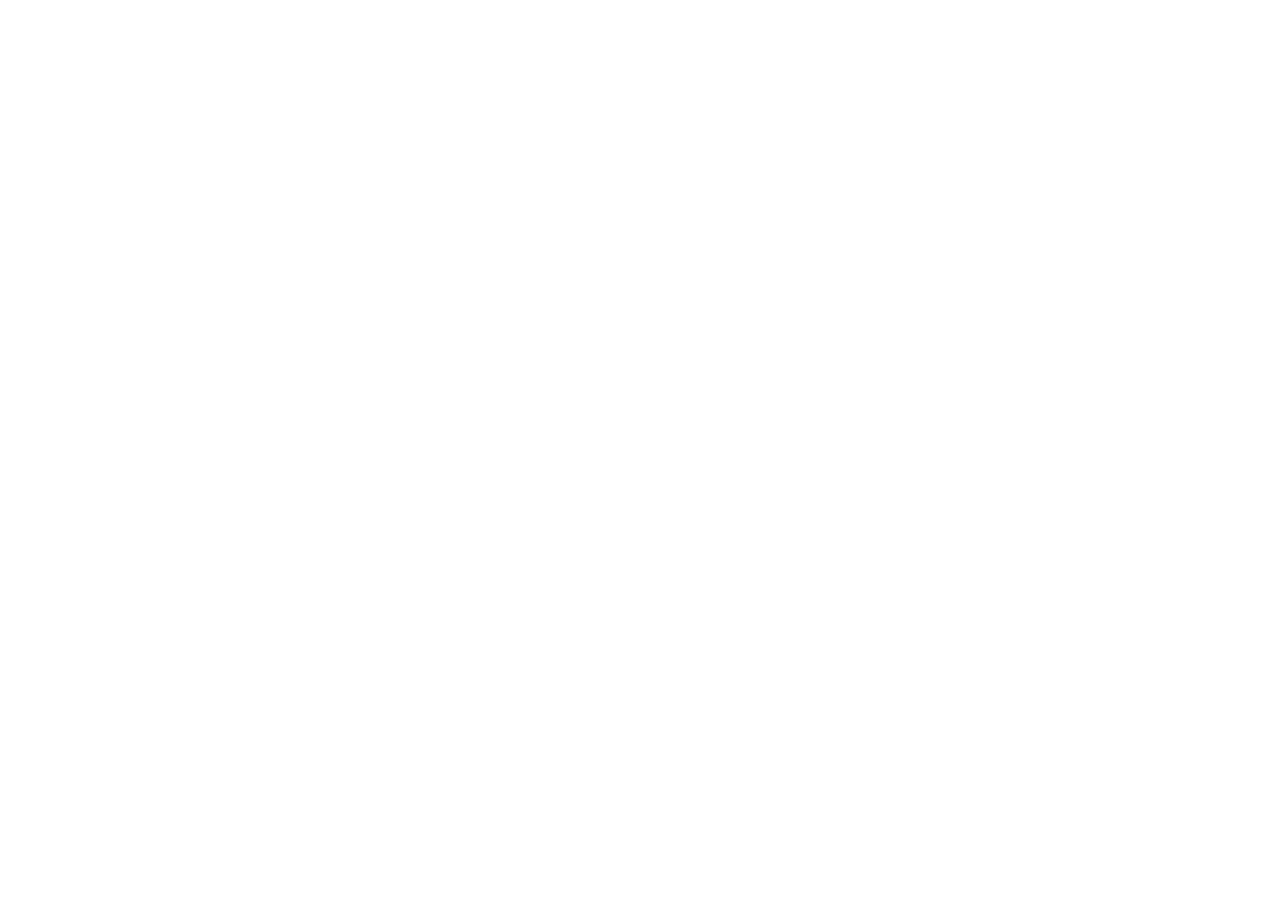
==== New Project/Color-CSS/index.html @ 4836fdc9 "Started new excersize" ====
<!DOCTYPE html>
<html lang="en">
<head>
    <meta charset="UTF-8">
    <meta name="viewport" content="width=device-width, initial-scale=1.0">
    <title>Color in CSS</title>
    <link rel="stylesheet" href="./styles.css">
</head>
<body>
    
</body>
</html>
---- New Project/Color-CSS/styles.css ----
/*STARTING WITH CUSTOM RESET*/
*, 
*::before, 
*::after {
    box-sizing: border-box;
}

:where(ul, ol):where([class]) { /*  ПРЕИМУЩЕСТВО ДАННОЙ ЗАПИСИ - НУЛЕВАЯ СПЕЦИФИЧНОСТЬ СЕЛЕКТОРА, НЕ ЛОМАЮЩАЯ ПРИМЕНЕНИЕ СТИЛЕЙ   */
    padding-left: 0;
}

body,
:where(blockquote, figure):where([class]) {
    margin: 0;
}

:where(
h1,
h2,
h3,
h4,
h5,
h6,
ul,
ol,
dl,
p
):where([class]) {
    margin-block: 0;
}

:where(dd[class]) {
    margin-left: 0;
}

:where(ul[class]) {
    list-style: none;
}

img {
    display: block; /*  ПО УМОЛЧАНИЮ ТЕГ ИЗОБРАЖЕНИЯ ЯВЛЯЕТСЯ СТРОЧНЫМ ЭЛЕМЕНТОМ    */
    max-width: 100%;
}

input,      /*  ЭТИ ТЕГИ ЕДИНСТВЕННЫЕ КОТОРЫЕ НЕ НАСЛЕДУЮТ ЗНАЧЕНИЕ ШРИФТА ПО УМОЛЧАНИЮ  */
textarea,
select,
button {
    font: inherit;
}

html {
    height: 100%;
    scroll-behavior: smooth;/* НУЖНО ДЛЯ ПЛАВНОЙ ПРОКРУТКИ САЙТА ПО ЯКОРНОЙ ССЫЛКЕ НА СТРАНИЦЕ!!*/
}

body {
    min-height: 100%;
    line-height: 1.5;/*     ПО УМОЛЧАНИЮ ЗНАЧЕНИЕ ОТ БРАУЗЕРА 1.2     */
}

/*      В ДАННОМ БЛОКЕ ОТКЛЮЧАЕТСЯ АНИМАЦИЯ И ПЕРЕХОДЫ ДЛЯ ЛЮДЕЙ, КОТОРЫЕ ПРЕДПОЧИТАЮТ ИХ НЕ ИСПОЛЬЗОВАТЬ       */

@media (prefers-reduced-motion: reduce) {
    * {
        animation-duration: 0.01ms !important;
        animation-iteration-count: 1 !important;
        transition-duration: 0.01ms !important;
        scroll-behavior: auto !important;
    }
}

/*START HERE        START HERE          START HERE          START HERE          START HERE*/
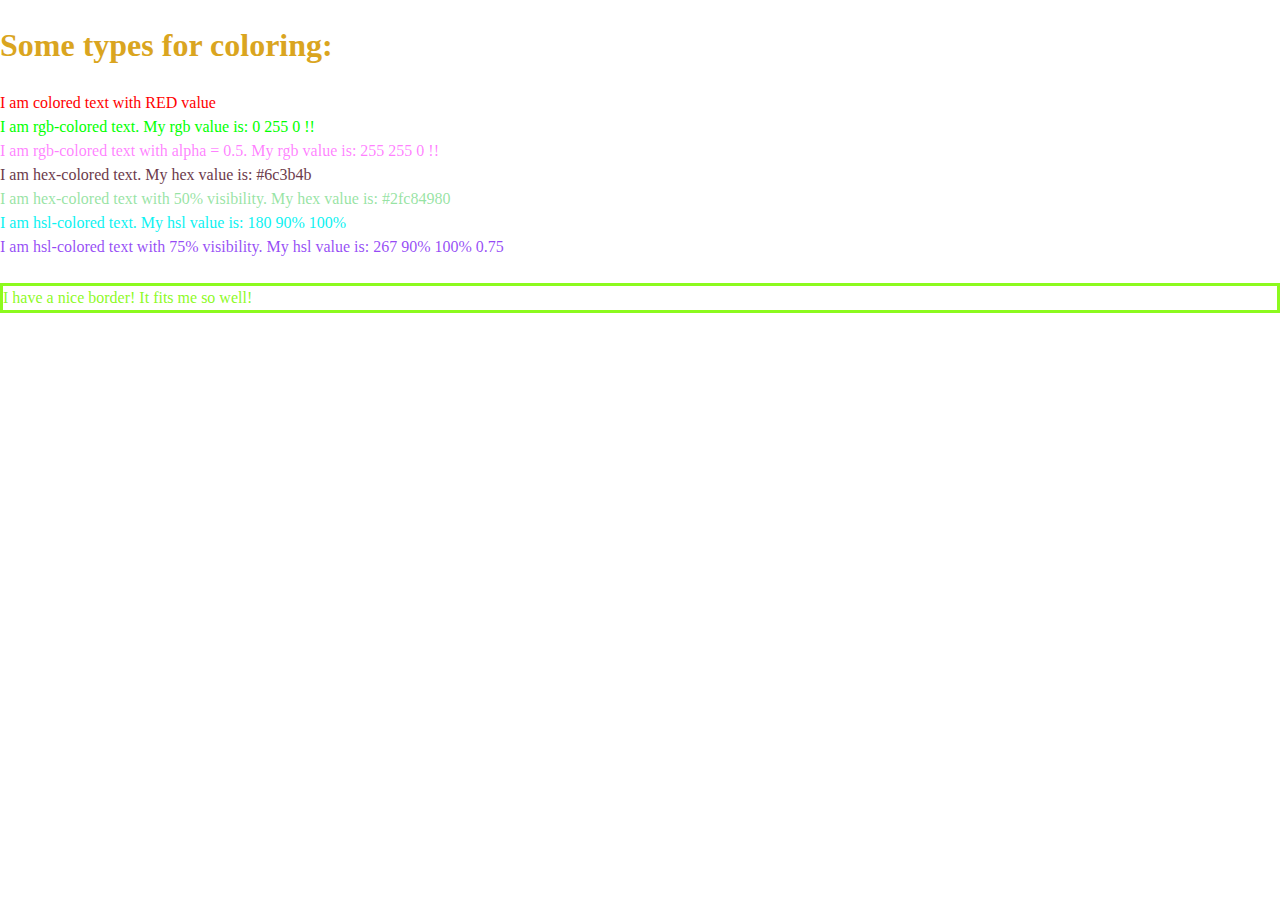
==== commit 008b70d3: "Added many ways to colorize text" ====
--- a/New Project/Color-CSS/index.html
+++ b/New Project/Color-CSS/index.html
@@ -7,6 +7,47 @@
     <link rel="stylesheet" href="./styles.css">
 </head>
 <body>
-    
+    <h1>
+        Some types for coloring:
+    </h1>
+    <section class="colors-test">
+        <article class="all-types">
+            <p class="word-colored">
+                I am colored text with RED value
+            </p>
+
+            <p class="rgb-colored">
+                I am rgb-colored text. My rgb value is: 0 255 0 !!
+            </p>
+
+            <p class="rgb-alpha-colored">
+                I am rgb-colored text with alpha = 0.5. My rgb value is: 255 255 0 !!
+            </p>
+
+            <p class="hex-colored">
+                I am hex-colored text. My hex value is: #6c3b4b
+            </p>
+
+            <p class="hex-colored-half-alpha">
+                I am hex-colored text with 50% visibility. My hex value is: #2fc84980
+            </p>
+
+            <p class="hsl-colored">
+                I am hsl-colored text. My hsl value is: 180 90% 100%
+            </p>
+
+            <p class="hsl-alpha-colored">
+                I am hsl-colored text with 75% visibility. My hsl value is: 267 90% 100% 0.75
+            </p>
+
+            <p class="transparent-color">
+                Maybe you will see me..
+            </p>
+
+            <p class="colored-border-like-text">
+                I have a nice border! It fits me so well!
+            </p>
+        </article>
+    </section>
 </body>
 </html>--- a/New Project/Color-CSS/styles.css
+++ b/New Project/Color-CSS/styles.css
@@ -72,4 +72,43 @@
 
 /*START HERE        START HERE          START HERE          START HERE          START HERE*/
 
+h1{
+    color: goldenrod;
+}
 
+[class="word-colored"] {
+    color: red; /* pick a color using special words*/
+}
+
+[class="rgb-colored"] {
+    color: rgb(0 255 0);
+}
+
+[class="rgb-alpha-colored"] {
+    color: rgb(255 0 255 / 0.5); /* 0-255 ; / 0 - invisible, 1 - fully visible*/
+}
+
+[class="hex-colored"] {
+    color: #6c3b4b;
+}
+
+[class="hex-colored-half-alpha"] {
+    color: #2fc84980; /*added 4th quartet and 80 = 50% visibility*/
+}
+
+[class="hsl-colored"] {
+    color: hsl(180 90% 50%);
+}
+
+[class="hsl-alpha-colored"] {
+    color: hsl(267 90% 50% / 0.75);
+}
+
+.transparent-color {
+    color: transparent;
+}
+
+[class="colored-border-like-text"] {
+    color: hsl(90 95% 50% / 0.9);
+    border: 3px solid currentColor;
+}